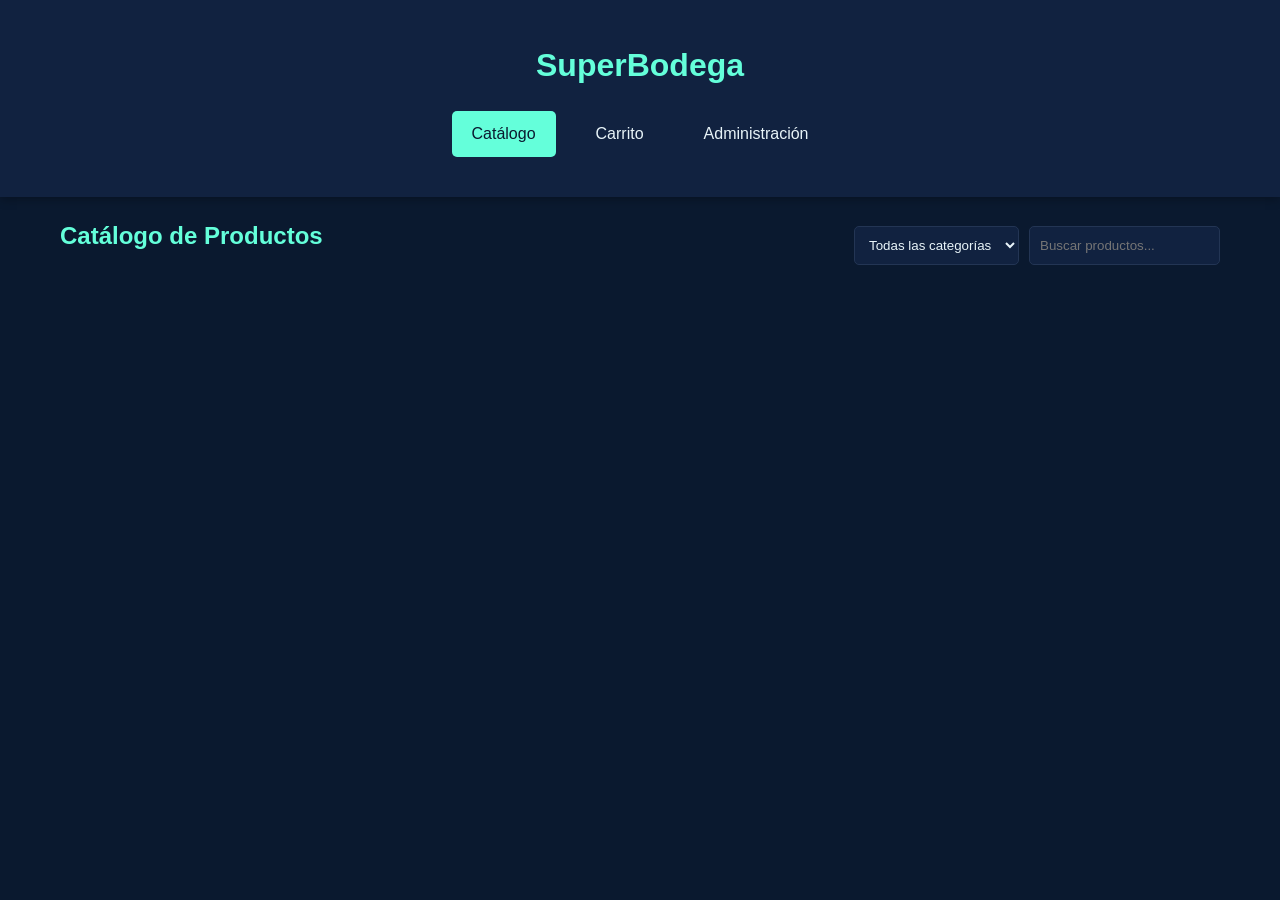
==== frontend/index.html @ c1196a80 "Interfaz" ====
<!DOCTYPE html>
<html lang="es">
<head>
    <meta charset="UTF-8">
    <meta name="viewport" content="width=device-width, initial-scale=1.0">
    <title>SuperBodega - Catálogo</title>
    <link rel="stylesheet" href="styles.css">
</head>
<body>
    <header>
        <div class="container">
            <h1>SuperBodega</h1>
            <nav>
                <a href="index.html" class="active">Catálogo</a>
                <a href="carrito.html">Carrito</a>
                <a href="admin.html">Administración</a>
            </nav>
        </div>
    </header>

    <main class="container">
        <div class="catalogo-header">
            <h2>Catálogo de Productos</h2>
            <div class="filtros">
                <select id="filtro-categoria">
                    <option value="">Todas las categorías</option>
                </select>
                <input type="text" id="busqueda" placeholder="Buscar productos...">
            </div>
        </div>
        <div id="catalogo-grid" class="catalogo-grid"></div>
    </main>

    <script src="api.js"></script>
    <script src="catalogo.js"></script>
</body>
</html>
---- frontend/styles.css ----
* {
    margin: 0;
    padding: 0;
    box-sizing: border-box;
}

body {
    font-family: Arial, sans-serif;
    background-color: #0a192f;
    color: #e8f4f8;
    line-height: 1.6;
}

.container {
    max-width: 1200px;
    margin: 0 auto;
    padding: 20px;
}

header {
    background-color: #112240;
    padding: 20px 0;
    box-shadow: 0 2px 10px rgba(0, 0, 0, 0.3);
}

header h1 {
    color: #64ffda;
    text-align: center;
    margin-bottom: 20px;
}

header nav {
    display: flex;
    justify-content: center;
    gap: 20px;
}

header nav a {
    color: #e8f4f8;
    text-decoration: none;
    padding: 10px 20px;
    border-radius: 5px;
    transition: background-color 0.3s;
}

header nav a:hover,
header nav a.active {
    background-color: #64ffda;
    color: #0a192f;
}

main {
    padding: 40px 0;
}

h2 {
    color: #64ffda;
    margin-bottom: 20px;
}

.btn {
    padding: 10px 20px;
    border: none;
    border-radius: 5px;
    cursor: pointer;
    font-size: 16px;
    transition: background-color 0.3s;
}

.btn-primary {
    background-color: #64ffda;
    color: #0a192f;
}

.btn-primary:hover {
    background-color: #4fd1c5;
}

.btn-secondary {
    background-color: #233554;
    color: #e8f4f8;
}

.btn-secondary:hover {
    background-color: #304a6e;
}

.btn-danger {
    background-color: #e53e3e;
    color: white;
}

.btn-danger:hover {
    background-color: #c53030;
}

.catalogo-header {
    display: flex;
    justify-content: space-between;
    align-items: center;
    margin-bottom: 30px;
    flex-wrap: wrap;
    gap: 20px;
}

.filtros {
    display: flex;
    gap: 10px;
}

.filtros select,
.filtros input {
    padding: 10px;
    border: 1px solid #233554;
    border-radius: 5px;
    background-color: #112240;
    color: #e8f4f8;
}

.catalogo-grid {
    display: grid;
    grid-template-columns: repeat(auto-fill, minmax(250px, 1fr));
    gap: 20px;
}

.producto-card {
    background-color: #112240;
    border: 1px solid #233554;
    border-radius: 10px;
    padding: 20px;
    transition: transform 0.3s, box-shadow 0.3s;
}

.producto-card:hover {
    transform: translateY(-5px);
    box-shadow: 0 5px 20px rgba(100, 255, 218, 0.2);
}

.producto-card h3 {
    color: #64ffda;
    margin-bottom: 10px;
}

.producto-card p {
    color: #e8f4f8;
    margin-bottom: 10px;
}

.producto-card .precio {
    font-size: 24px;
    font-weight: bold;
    color: #64ffda;
}

.carrito-items {
    margin-bottom: 30px;
}

.carrito-item {
    display: flex;
    justify-content: space-between;
    align-items: center;
    background-color: #112240;
    border: 1px solid #233554;
    border-radius: 10px;
    padding: 20px;
    margin-bottom: 10px;
}

.carrito-item h3 {
    color: #64ffda;
}

.carrito-item .cantidad {
    display: flex;
    align-items: center;
    gap: 10px;
}

.carrito-item .cantidad button {
    background-color: #233554;
    color: #e8f4f8;
    border: none;
    border-radius: 5px;
    padding: 5px 10px;
    cursor: pointer;
}

.carrito-item-actions {
    display: flex;
    flex-direction: column;
    align-items: flex-end;
    gap: 10px;
}

.carrito-item .btn-quitar {
    padding: 6px 14px;
    font-size: 14px;
}

.carrito-total {
    background-color: #112240;
    border: 1px solid #233554;
    border-radius: 10px;
    padding: 20px;
    text-align: right;
}

.carrito-total h3 {
    color: #64ffda;
    font-size: 24px;
}

.admin-tabs {
    display: flex;
    gap: 10px;
    margin-bottom: 30px;
    flex-wrap: wrap;
}

.tab-btn {
    padding: 10px 20px;
    background-color: #112240;
    color: #e8f4f8;
    border: 1px solid #233554;
    border-radius: 5px;
    cursor: pointer;
    transition: background-color 0.3s;
}

.tab-btn:hover,
.tab-btn.active {
    background-color: #64ffda;
    color: #0a192f;
}

.tab-content {
    display: none;
}

.tab-content.active {
    display: block;
}

.section-header {
    display: flex;
    justify-content: space-between;
    align-items: center;
    margin-bottom: 20px;
}

.lista-items {
    background-color: #112240;
    border: 1px solid #233554;
    border-radius: 10px;
    padding: 20px;
}

.item-card {
    background-color: #233554;
    border: 1px solid #304a6e;
    border-radius: 5px;
    padding: 15px;
    margin-bottom: 10px;
}

.item-card strong {
    color: #64ffda;
}

.item-card .producto-id-subtitulo {
    margin-top: 2px;
    margin-bottom: 10px;
    font-size: 0.95em;
    color: #a8b2d1;
}

.item-card p {
    color: #e8f4f8;
    margin: 5px 0;
}

.item-actions {
    display: flex;
    gap: 10px;
    margin-top: 10px;
}

.modal {
    display: none;
    position: fixed;
    z-index: 1000;
    left: 0;
    top: 0;
    width: 100%;
    height: 100%;
    background-color: rgba(0, 0, 0, 0.7);
}

.modal-content {
    background-color: #112240;
    border: 1px solid #233554;
    border-radius: 10px;
    padding: 20px;
    max-width: 500px;
    margin: 100px auto;
    position: relative;
    max-height: 50vh;
    overflow-y: scroll;
}

.modal-content h2 {
    color: #64ffda;
    margin-bottom: 20px;
}

.close {
    position: absolute;
    right: 20px;
    top: 20px;
    font-size: 28px;
    font-weight: bold;
    color: #e8f4f8;
    cursor: pointer;
}

.close:hover {
    color: #64ffda;
}

.form-group {
    margin-bottom: 15px;
}

.form-group label {
    display: block;
    margin-bottom: 5px;
    color: #e8f4f8;
}

.form-group input,
.form-group select,
.form-group textarea {
    width: 100%;
    padding: 10px;
    border: 1px solid #233554;
    border-radius: 5px;
    background-color: #0a192f;
    color: #e8f4f8;
}

.form-group input:focus,
.form-group select:focus,
.form-group textarea:focus {
    outline: none;
    border-color: #64ffda;
}

.reporte-form {
    background-color: #112240;
    border: 1px solid #233554;
    border-radius: 10px;
    padding: 20px;
    margin-bottom: 20px;
}

.resultado-reporte {
    background-color: #112240;
    border: 1px solid #233554;
    border-radius: 10px;
    padding: 20px;
}

.item-row {
    display: grid;
    grid-template-columns: repeat(4, 1fr);
    gap: 10px;
    padding: 10px;
    border-bottom: 1px solid #233554;
}

.item-row-header {
    font-weight: bold;
    color: #64ffda;
    background-color: #233554;
}

@media (max-width: 768px) {
    .catalogo-header {
        flex-direction: column;
    }
    
    .catalogo-grid {
        grid-template-columns: 1fr;
    }
    
    .admin-tabs {
        flex-direction: column;
    }
    
    .item-row {
        grid-template-columns: 1fr;
    }
}
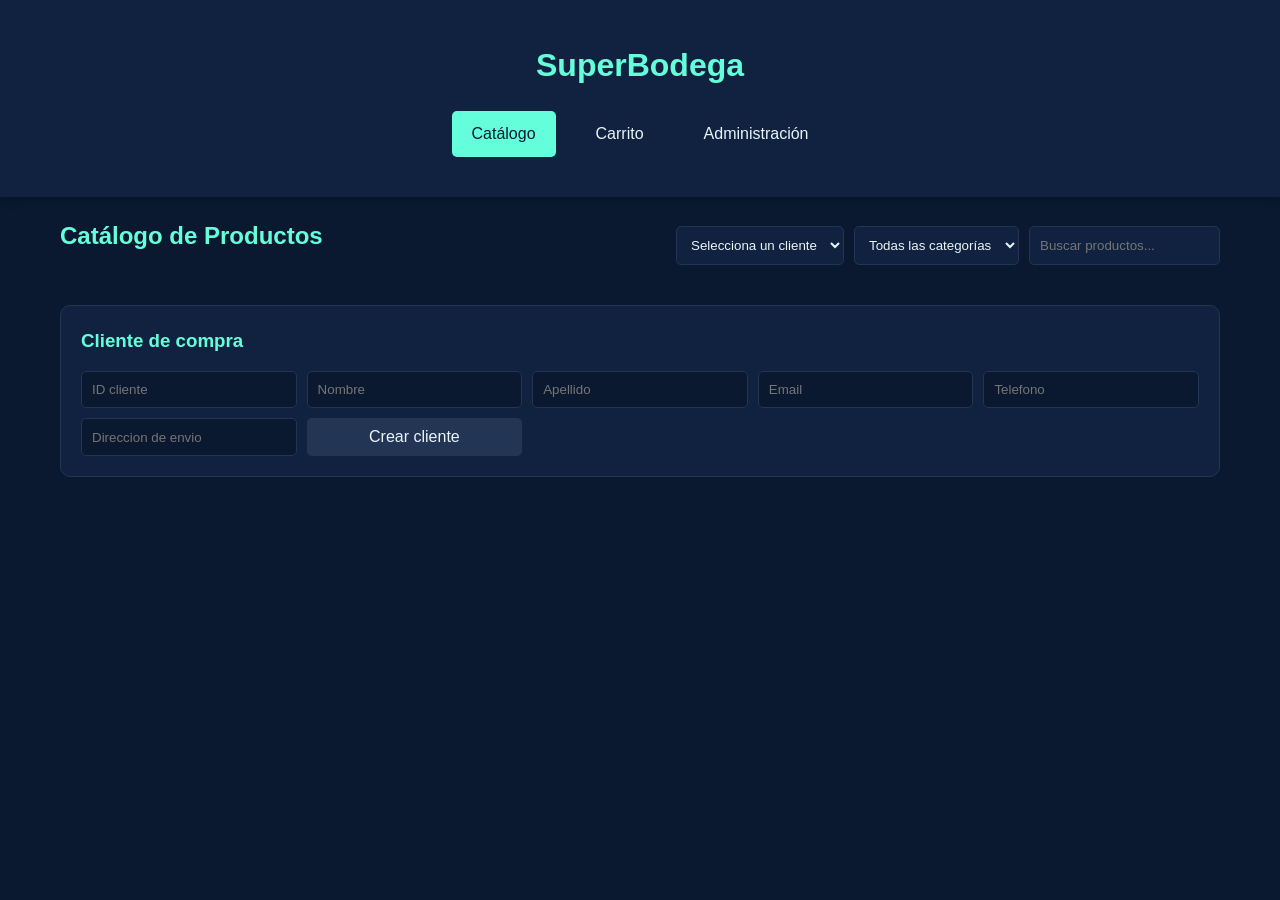
==== commit a81cb516: "Require customers for ecommerce orders" ====
--- a/frontend/index.html
+++ b/frontend/index.html
@@ -22,12 +22,27 @@
         <div class="catalogo-header">
             <h2>Catálogo de Productos</h2>
             <div class="filtros">
+                <select id="cliente-compra">
+                    <option value="">Selecciona un cliente</option>
+                </select>
                 <select id="filtro-categoria">
                     <option value="">Todas las categorías</option>
                 </select>
                 <input type="text" id="busqueda" placeholder="Buscar productos...">
             </div>
         </div>
+        <section class="cliente-rapido">
+            <h3>Cliente de compra</h3>
+            <div class="cliente-rapido-grid">
+                <input type="text" id="cliente-id" placeholder="ID cliente">
+                <input type="text" id="cliente-nombre" placeholder="Nombre">
+                <input type="text" id="cliente-apellido" placeholder="Apellido">
+                <input type="email" id="cliente-email" placeholder="Email">
+                <input type="text" id="cliente-telefono" placeholder="Telefono">
+                <input type="text" id="cliente-direccion" placeholder="Direccion de envio">
+                <button id="btn-crear-cliente-compra" class="btn btn-secondary">Crear cliente</button>
+            </div>
+        </section>
         <div id="catalogo-grid" class="catalogo-grid"></div>
     </main>
 
--- a/frontend/styles.css
+++ b/frontend/styles.css
@@ -106,6 +106,7 @@
 .filtros {
     display: flex;
     gap: 10px;
+    flex-wrap: wrap;
 }
 
 .filtros select,
@@ -121,6 +122,33 @@
     display: grid;
     grid-template-columns: repeat(auto-fill, minmax(250px, 1fr));
     gap: 20px;
+}
+
+.cliente-rapido {
+    background-color: #112240;
+    border: 1px solid #233554;
+    border-radius: 10px;
+    padding: 20px;
+    margin-bottom: 30px;
+}
+
+.cliente-rapido h3 {
+    color: #64ffda;
+    margin-bottom: 15px;
+}
+
+.cliente-rapido-grid {
+    display: grid;
+    grid-template-columns: repeat(auto-fit, minmax(180px, 1fr));
+    gap: 10px;
+}
+
+.cliente-rapido-grid input {
+    padding: 10px;
+    border: 1px solid #233554;
+    border-radius: 5px;
+    background-color: #0a192f;
+    color: #e8f4f8;
 }
 
 .producto-card {
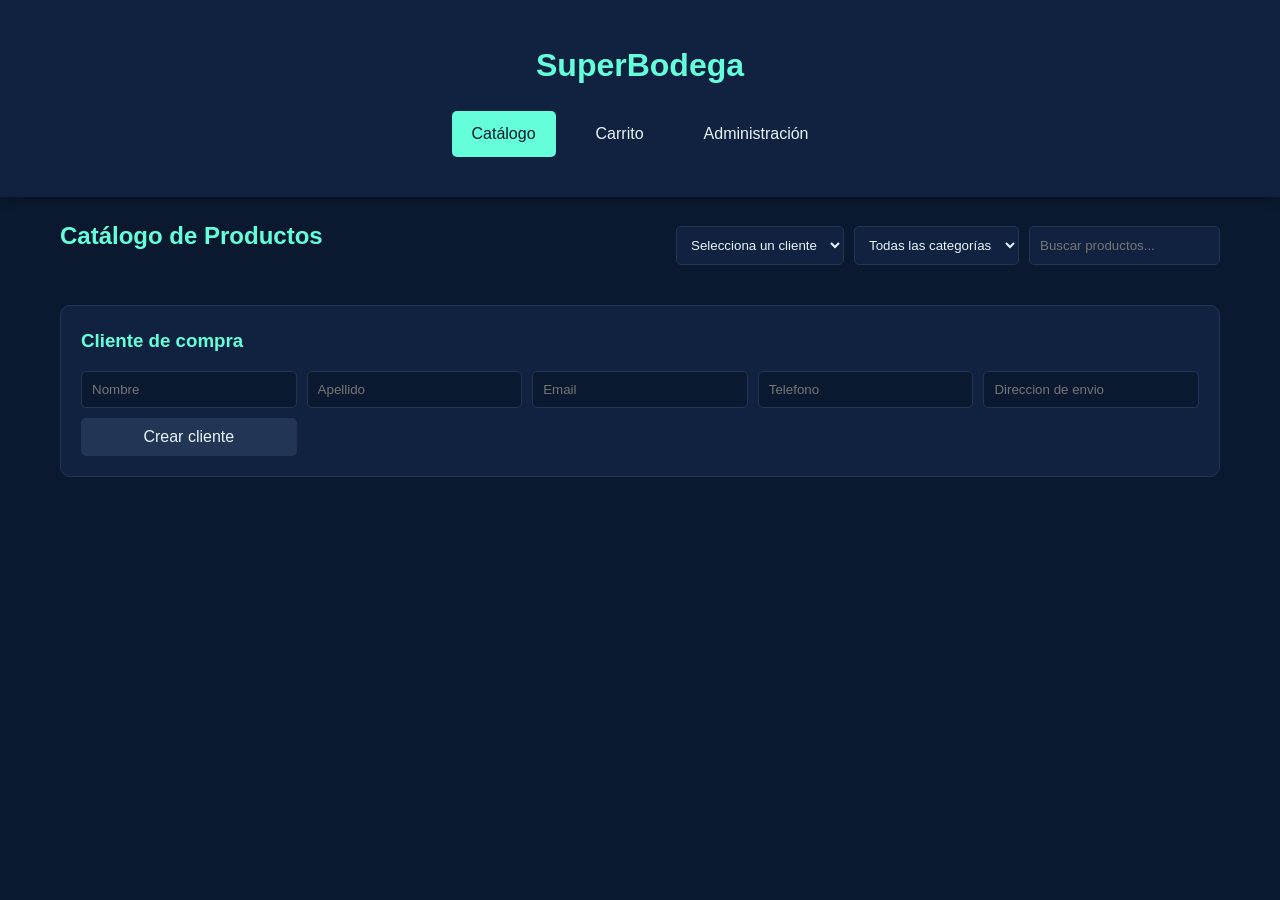
==== commit fbee9408: "Agrega envio de correos de pedidos Integra Mailjet para enviar el detalle del pedido al cliente, doc" ====
--- a/frontend/index.html
+++ b/frontend/index.html
@@ -34,7 +34,6 @@
         <section class="cliente-rapido">
             <h3>Cliente de compra</h3>
             <div class="cliente-rapido-grid">
-                <input type="text" id="cliente-id" placeholder="ID cliente">
                 <input type="text" id="cliente-nombre" placeholder="Nombre">
                 <input type="text" id="cliente-apellido" placeholder="Apellido">
                 <input type="email" id="cliente-email" placeholder="Email">
--- a/frontend/styles.css
+++ b/frontend/styles.css
@@ -182,6 +182,30 @@
 
 .carrito-items {
     margin-bottom: 30px;
+}
+
+.cliente-carrito {
+    background-color: #112240;
+    border: 1px solid #233554;
+    border-radius: 10px;
+    padding: 18px 20px;
+    margin-bottom: 20px;
+}
+
+.cliente-carrito strong {
+    color: #64ffda;
+    display: block;
+    margin-bottom: 8px;
+}
+
+.cliente-carrito p {
+    margin-bottom: 6px;
+}
+
+.cliente-carrito .btn {
+    display: inline-block;
+    margin-top: 8px;
+    text-decoration: none;
 }
 
 .carrito-item {
